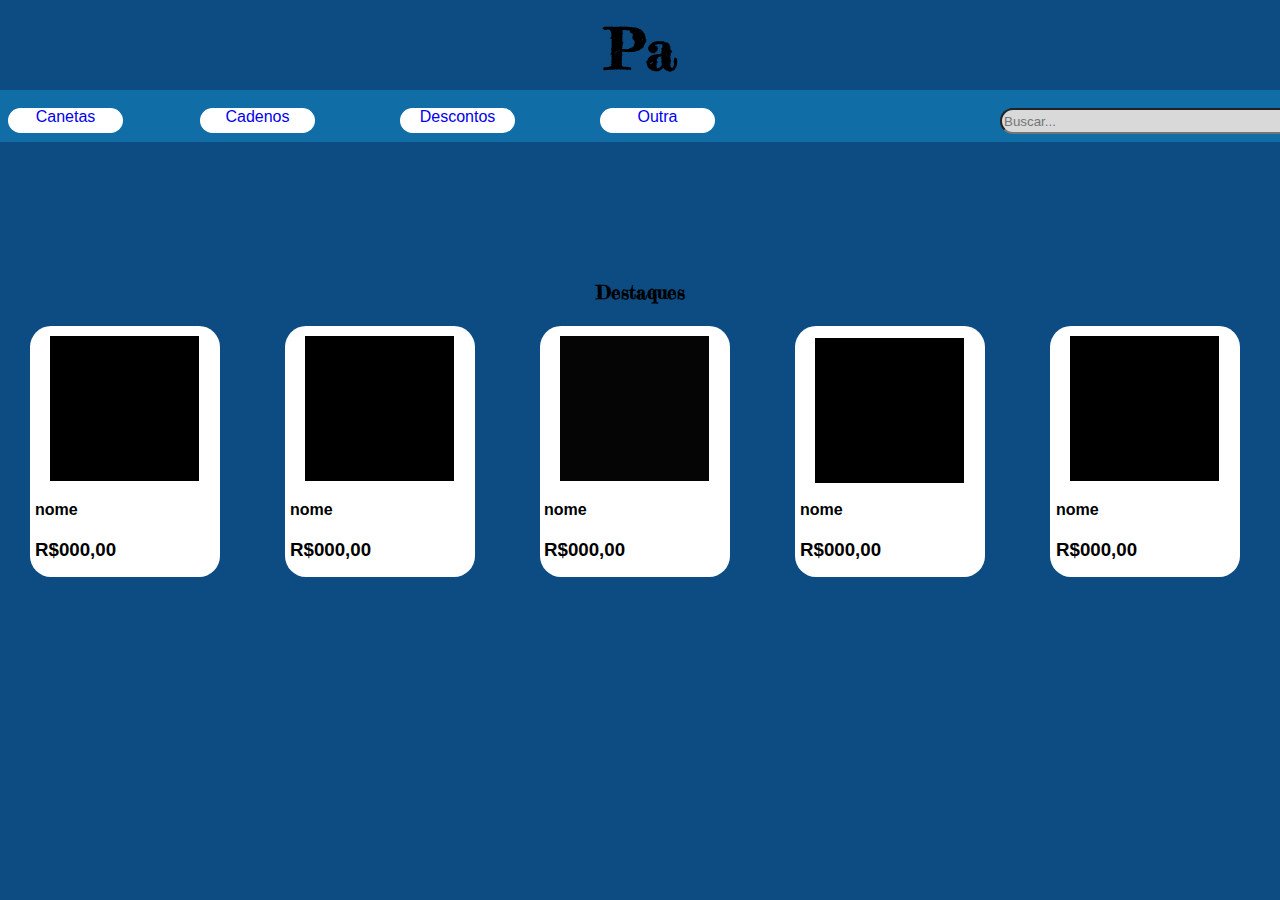
==== inicio/index.html @ cc8a8c22 "alguma-alteraçao" ====
<!DOCTYPE html>
<html lang="pt-br">

<head>
    <meta charset="UTF-8">
    <meta http-equiv="X-UA-Compatible" content="IE=edge">
    <meta name="viewport" content="width=device-width, initial-scale=1.0">
    <title>Document</title>
    <link rel="stylesheet" href="css/estilos.css" type="text/css">
    <link rel="stylesheet" href="https://use.fontawesome.com/releases/v5.8.1/css/all.css"
        integrity="sha384-50oBUHEmvpQ+1lW4y57PTFmhCaXp0ML5d60M1M7uH2+nqUivzIebhndOJK28anvf" crossorigin="anonymous">
</head>

<body>
    <div class="container">

        <h1><span class="txt-type" data-wait="2500" data-words='["Website?", "Designer?", "Photographer?"]'></span><i
                class="fas fa-pencil-alt"></i></h1>


    </div>

    <form action="#" method="post"></form>


    </div>

    <header class="header">
        <nav>
            <ul class="menu">
                <p class="menu1"> <a href="/" style="text-decoration:none">Canetas</a></p>
                <p class="menu2"> <a href="/" style="text-decoration:none">Cadenos</a></p>
                <p class="menu3"> <a href="/" style="text-decoration:none">Descontos</a></p>
                <p class="menu4"> <a href="/" style="text-decoration:none">Outra</a></p>

            </ul>
        </nav>

    </header>
    </div>

    <div>
        <input class="divBusca" type="text" id="txtBusca" placeholder="Buscar..." />
    </div>
    </header>
    <br>
    <br><br>
    <br><br>
    <br>
    <div loja>
        <h3 class="DS">Destaques</h3>


        <p class="icone1"> </p>
        <p class="icone2"></p>
        <p class="icone3"> </p>
        <p class="icone4"> </p>
        <p class="icone5"> </p>
        <p class="icone6"> </p>
    </div>
    <div class="preco">

        <h4 class="texto1">nome</h5>
        <h4 class="texto2">nome</h5>
        <h4 class="texto3">nome </h5>
        <h4 class="texto4">nome </h5>
        <h4 class="texto5">nome</h5>
        <h4 class="texto6">nome </h5>



        <h3 class="p1">R$000,00</h5>
        <h3 class="p2">R$000,00</h5>
        <h3 class="p3">R$000,00</h5>
        <h3 class="p4">R$000,00</h5>
        <h3 class="p5">R$000,00</h5>
        <h3 class="p6">R$000,00</h5>

    </div>


    <p class="iten1"></p>
    <p class="iten2"></p>
    <p class="iten3"></p>
    <p class="iten4"></p>
    <p class="iten5"></p>
    <p class="iten6"></p>

    <!-- <div>

        <div class="bloco1">

            <img src="img/produto.png" alt="" class="produto">

            <img src="img/caderno.png" alt="" class="caderno">

            <img src="img/caneta.png" alt="" class="caneta">

            <center>

                <p class="novidades">Novidades</p>

            </center>

        </div>

    </div>



    <div class="bloco2">

        <div>

            <img src="img/produto.png" alt="" class="um">

            <img src="img/caderno.png" alt="" class="dois">

            <img src="img/caneta.png" alt="" class="tres">

            <center>

                <p class="novidades">Novidades</p>

            </center>

        </div>

    </div> -->


</body>
<script src="app.js"></script>

</html>
---- inicio/css/estilos.css ----
@import url('https://fonts.googleapis.com/css?family=Fredericka+the+Great');

body {
    text-align: center;
    font-family: 'Fredericka the Great', cursive;
    background-color: #0c4c83;
    opacity: 100%;
}

.menu {
    display: flex;
}

.menu li a {
    display: block;
    padding: 8px;
    background-color: rgb(0, 0, 0);
    color: #000000;

}

.menu li {
    margin-left: 10px;
}

.header {
    display: flex;
    background-color: #116DA6;
    padding: 10px;
    align-items: center;
    flex-wrap: wrap;
    justify-content: space-between;
    margin-right: -8px;
    margin-left: -8px;
}



.menu1 {
    font-family: 'Franklin Gothic Medium', 'Arial Narrow', Arial, sans-serif;
    color: #000000;
    position: absolute;
    width: 115px;
    height: 25px;
    left: 8px;
    top: 100px;
    margin-top: 8px;
    background: #ffffff;
    border-radius: 57px;
    text-align: center;


}

.menu2 {
    font-family: 'Franklin Gothic Medium', 'Arial Narrow', Arial, sans-serif;
    color: #000000;
    position: absolute;
    width: 115px;
    height: 25px;
    left: 200px;
    top: 100px;
    margin-top: 8px;
    background: #ffffff;
    border-radius: 57px;
    text-align: center;


}

.menu3 {
    font-family: 'Franklin Gothic Medium', 'Arial Narrow', Arial, sans-serif;
    color: #000000;
    position: absolute;
    width: 115px;
    height: 25px;
    left: 400px;
    top: 100px;
    margin-top: 8px;
    background: #ffffff;
    border-radius: 57px;
    text-align: center;

}

.menu4 {
    font-family: 'Franklin Gothic Medium', 'Arial Narrow', Arial, sans-serif;
    color: #000000;
    position: absolute;
    width: 115px;
    height: 25px;
    left: 600px;
    top: 100px;
    margin-top: 8px;
    background: #ffffff;
    border-radius: 57px;
    text-align: center;
}

.divBusca {
    position: absolute;
    width: 500px;
    height: 20px;
    left: 1000px;
    top: 108px;
    background: #D9D9D9;
    border-radius: 57px;
    text-align: center;
    text-align: left;
}

.DS {

    color: #000000;

}

.loja {
    color: #000000;
}


.icone1 {
   
    position: absolute;
    width: 190px;
    height: 251px;
    left: 30px;
    top: 310px;
    background: #ffffff;
    border-radius: 21px;
}

.icone2 {
    
    position: absolute;
    width: 190px;
    height: 251px;
    left: 285px;
    top: 310px;
    background: #ffffff;
    border-radius: 21px;
}

.icone3 {
    
    position: absolute;
    width: 190px;
    height: 251px;
    left: 540px;
    top: 310px;
    background: #ffffff;
    border-radius: 21px;
}



.icone4 {
    
    position: absolute;
    width: 190px;
    height: 251px;
    left: 795px;
    top: 310px;
    background: #ffffff;
    border-radius: 21px;
}

.icone5 {
    
    position: absolute;
    width: 190px;
    height: 251px;
    left: 1050px;
    top: 310px;
    background: #ffffff;
    border-radius: 21px;
}

.icone6 {

    position: absolute;
    width: 190px;
    height: 251px;
    left: 1300px;
    top: 310px;
    background: #ffffff;
    border-radius: 21px;

}

.iten1 {

    position: absolute;
    width: 149px;
    height: 145px;
    left: 1320px;
    top: 320px;
    background: #ffffff;
}

.iten2 {
    position: absolute;
    width: 149px;
    height: 145px;
    left: 50px;
    top: 320px;
    background: #ffffff;
}

.iten3 {
    position: absolute;
    width: 149px;
    height: 145px;
    left: 305px;
    top: 320px;
    background: #ffffff;
}

.iten4 {
    position: absolute;
    width: 149px;
    height: 145px;
    left: 560px;
    top: 320px;
    background: #ffffff;
}

.iten5 {
    position: absolute;
    width: 149px;
    height: 145px;
    left: 815px;
    background: #ffffff;
}

.iten6 {
    position: absolute;
    width: 149px;
   
    height: 145px;
    
    left: 1070px;
    top: 320px;
    background: #ffffff;
}



.texto1 {
    text-align: left;
    position: absolute;
    width: 190px;
    height: 251px;
    left: 35px;
    top: 480px;
    font-family: 'Franklin Gothic Medium', 'Arial Narrow', Arial, sans-serif;
}

.texto2 {
    text-align: left;
    position: absolute;
    width: 190px;
    height: 251px;
    left: 290px;
    top: 480px;
    font-family: 'Franklin Gothic Medium', 'Arial Narrow', Arial, sans-serif;
}

.texto3 {

    text-align: left;
    position: absolute;
    width: 190px;
    height: 251px;
    left: 544px;
    top: 480px;
    font-family: 'Franklin Gothic Medium', 'Arial Narrow', Arial, sans-serif;

}

.texto4 {

    text-align: left;
    position: absolute;
    width: 190px;
    height: 251px;
    left: 800px;
    top: 480px;
    font-family: 'Franklin Gothic Medium', 'Arial Narrow', Arial, sans-serif;
}

.texto5 {
    text-align: left;
    position: absolute;
    width: 190px;
    height: 251px;
    left: 1056px;
    top: 480px;
    font-family: 'Franklin Gothic Medium', 'Arial Narrow', Arial, sans-serif;
}

.texto6 {

    text-align: left;
    position: absolute;
    width: 190px;
    height: 251px;
    left: 1305px;
    top: 480px;
    font-family: 'Franklin Gothic Medium', 'Arial Narrow', Arial, sans-serif;
}



.iten1 {
    position: absolute;
    width: 149px;
    height: 145px;
    left: 1320px;
    top: 320px;
    background: #000000;
}

.iten2 {
    position: absolute;
    width: 149px;
    height: 145px;
    left: 50px;
    top: 320px;
    background: #000000;
}

.iten3 {
    position: absolute;
    width: 149px;
    height: 145px;
    left: 305px;
    top: 320px;
    background: #000000;
}

.iten4 {
    position: absolute;
    width: 149px;
    height: 145px;
    left: 560px;
    top: 320px;
    background: #050505;
}

.iten5 {
    position: absolute;
    width: 149px;
    height: 145px;
    left: 815px;
    background: #000000;
}

.iten6 {
    position: absolute;
    width: 149px;
    height: 145px;
    left: 1070px;
    top: 320px;
    background: #000000;
}


.p1 {
    text-align: left;
    position: absolute;
    width: 190px;
    height: 251px;
    left: 35px;
    top: 520px;
    font-family: 'Gill Sans', 'Gill Sans MT', Calibri, 'Trebuchet MS', sans-serif;
}

.p2 {
    text-align: left;
    position: absolute;
    width: 190px;
    height: 251px;
    left: 290px;
    top: 520px;
    font-family: 'Gill Sans', 'Gill Sans MT', Calibri, 'Trebuchet MS', sans-serif;
}

.p3 {

    text-align: left;
    position: absolute;
    width: 190px;
    height: 251px;
    left: 544px;
    top: 520px;
    font-family: 'Gill Sans', 'Gill Sans MT', Calibri, 'Trebuchet MS', sans-serif;

}

.p4 {

    text-align: left;
    position: absolute;
    width: 190px;
    height: 251px;
    left: 800px;
    top: 520px;
    font-family: 'Gill Sans', 'Gill Sans MT', Calibri, 'Trebuchet MS', sans-serif;
}

.p5 {
    text-align: left;
    position: absolute;
    width: 190px;
    height: 251px;
    left: 1056px;
    top: 520px;
    font-family: 'Gill Sans', 'Gill Sans MT', Calibri, 'Trebuchet MS', sans-serif;
}

.p6 {
    font-family: 'Gill Sans', 'Gill Sans MT', Calibri, 'Trebuchet MS', sans-serif;
    text-align: left;
    position: absolute;
    width: 190px;
    height: 251px;
    left: 1307px;
    top: 520px;

}



.bloco1 {

    background-color: rgb(255, 255, 255);
    border: 0.1px solid;
    border-color: black;
    height: 200px;
    width: 300px;
    box-shadow: 19px -15px 0px rgb(172, 243, 255);
    margin-left: 230px;
    margin-top: 500px;
    border-radius: 50%
}

.bloco2 {

    background-color: rgb(255, 255, 255);
    border: 0.1px solid;
    border-color: black;
    height: 200px;
    width: 300px;
    box-shadow:19px -15px 0px rgb(172, 243, 255);
    border-radius: 50%;
    margin-left: 1000px;
    margin-top: -200px;

}

.produto{
    width: 30px;
    height: 30px;
}
.caderno{
    width: 30px;
    height: 30px;
}
.produto{
    width: 30px;
    height: 30px;
}



















































































































.container {
    display: flex;
    flex-direction: column;
    justify-content: center;
    height: 50%;
    padding: 0 3rem;
}

h1 {
    border: #ffffff;
    margin: 0.4rem;
}

h1 {
    font-size: 3.5rem;
}



.author {
    color: rgb(255, 0, 0);
    text-decoration: none;

}



a:hover {
    color: rgb(255, 255, 255);
}



.fas {
    color: rgb(0, 0, 0);
    font-size: 3rem;
    margin: 0px;
    padding: 0px;



}



.erasing-animation {
    animation-name: erasing;
    animation-duration: 1.5s;

}



@keyframes erasing {

    0% {
        transform: rotate(0deg);
    }

    10% {
        transform: rotate(180deg);
    }

    60% {
        transform: rotate(180deg);
    }

    70% {
        transform: rotate(0deg);
    }

    100% {
        transform: rotate(0deg);
    }

}

.writing-animation {
    animation-name: writting;
    animation-duration: 3s;

}

@keyframes writting {
    0% {
        transform: translate(0px, 0px);
    }

    2% {
        transform: translate(30px, -40px);
    }

    4% {
        transform: translate(0px, 0px);
    }

    6% {
        transform: translate(30px, -40px);
    }

    8% {
        transform: translate(0px, 0px);
    }

    10% {
        transform: translate(30px, -40px);
    }

    12% {
        transform: translate(0px, 0px);
    }

    14% {
        transform: translate(30px, -40px);
    }

    16% {
        transform: translate(0px, 0px);
    }

    18% {
        transform: translate(30px, -40px);
    }

    20% {
        transform: translate(0px, 0px);
    }

    22% {
        transform: translate(30px, -40px);
    }

    24% {
        transform: translate(0px, 0px);
    }

    26% {
        transform: translate(30px, -40px);
    }

    28% {
        transform: translate(0px, 0px);
    }

    30% {
        transform: translate(30px, -40px);
    }

    32% {
        transform: translate(0px, 0px);
    }

    34% {
        transform: translate(30px, -40px);
    }

    36% {
        transform: translate(0px, 0px);
    }

    38% {
        transform: translate(30px, -40px);
    }

    40% {
        transform: translate(0px, 0px);
    }

    42% {
        transform: translate(30px, -40px);
    }

    44% {
        transform: translate(0px, 0px);
    }

    46% {
        transform: translate(30px, -40px);
    }

    48% {
        transform: translate(0px, 0px);
    }

    50% {
        transform: translate(30px, -40px);
    }

    52% {
        transform: translate(0px, 0px);
    }

    54% {
        transform: translate(30px, -40px);
    }

    56% {
        transform: translate(0px, 0px);
    }

    58% {
        transform: translate(30px, -40px);
    }

    60% {
        transform: translate(0px, 0px);
    }

    62% {
        transform: translate(30px, -40px);
    }

    64% {
        transform: translate(0px, 0px);
    }

    66% {
        transform: translate(30px, -40px);
    }

    68% {
        transform: translate(0px, 0px);
    }



    70% {
        transform: translate(30px, -40px);
    }

    72% {
        transform: translate(0px, 0px);
    }

    74% {
        transform: translate(30px, -40px);
    }

    76% {
        transform: translate(0px, 0px);
    }

    78% {
        transform: translate(30px, -40px);
    }

    80% {
        transform: translate(0px, 0px);
    }

    82% {
        transform: translate(30px, -40px);
    }

    84% {
        transform: translate(0px, 0px);
    }

    86% {
        transform: translate(30px, -40px);
    }

    88% {
        transform: translate(0px, 0px);
    }

    90% {
        transform: translate(30px, -40px);
    }

    92% {
        transform: translate(0px, 0px);
    }

    94% {
        transform: translate(30px, -40px);
    }

    96% {
        transform: translate(0px, 0px);
    }

    98% {
        transform: translate(30px, -40px);
    }

    100% {
        transform: translate(0px, 0px);
    }





}
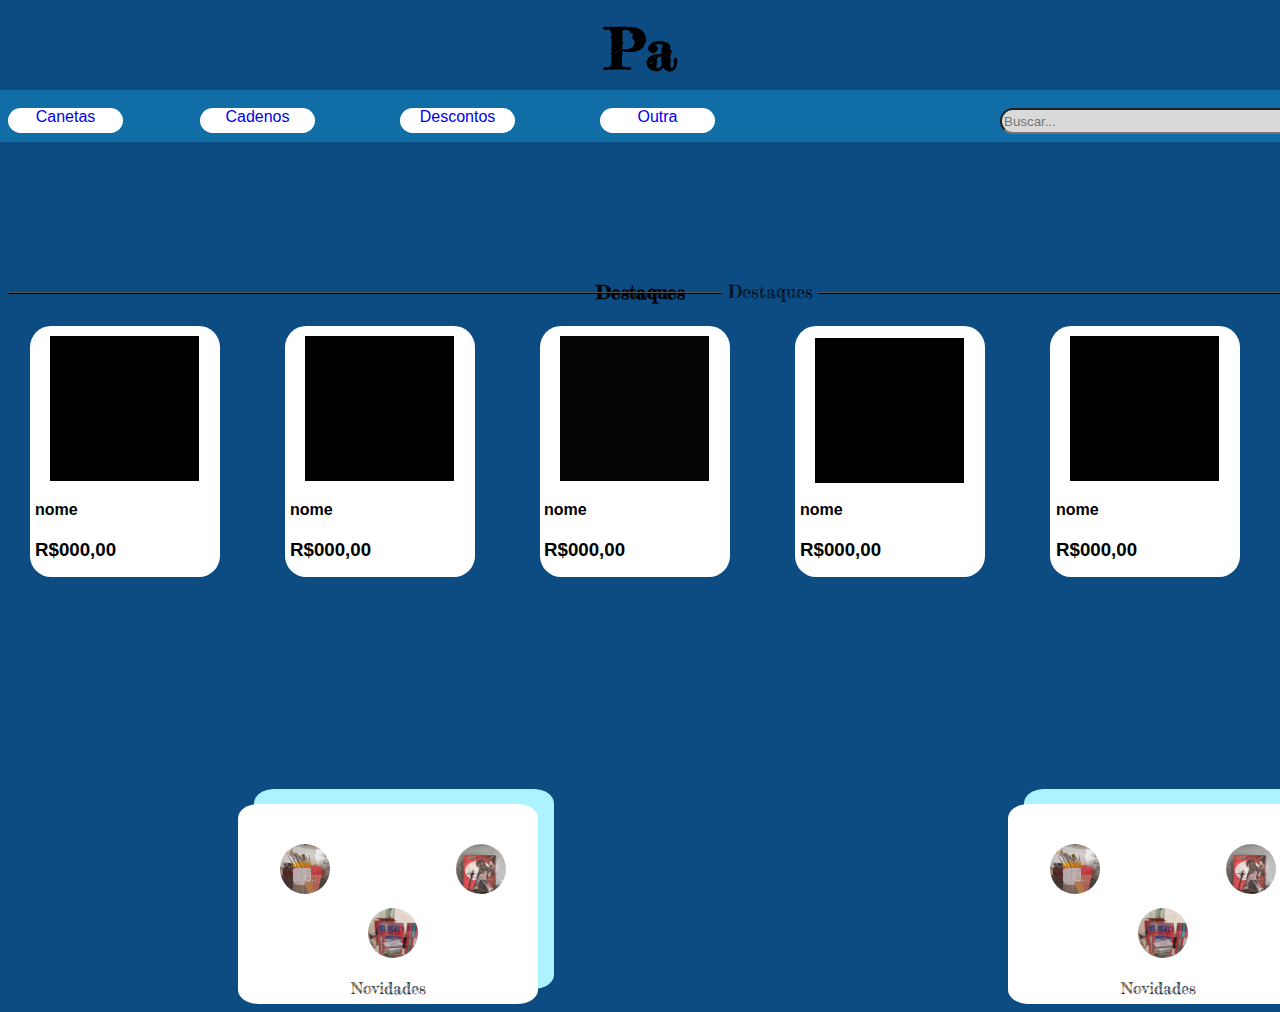
==== commit 49d35a28: "linha e destaques" ====
--- a/inicio/index.html
+++ b/inicio/index.html
@@ -45,12 +45,25 @@
     </header>
     <br>
     <br><br>
-    <br><br>
+    
+<br><br>
+    
     <br>
+    
     <div loja>
+        
         <h3 class="DS">Destaques</h3>
+        
+        
 
+        
+</div>
+<table border="1" class="linhap">
+    <tr></tr>
+</table>
+<p style="color:black;" class="blocoDS">Destaques</p>
 
+<div>
         <p class="icone1"> </p>
         <p class="icone2"></p>
         <p class="icone3"> </p>
@@ -86,7 +99,7 @@
     <p class="iten5"></p>
     <p class="iten6"></p>
 
-    <!-- <div>
+     <div>
 
         <div class="bloco1">
 
@@ -126,7 +139,7 @@
 
         </div>
 
-    </div> -->
+    </div> 
 
 
 </body>
--- a/inicio/css/estilos.css
+++ b/inicio/css/estilos.css
@@ -109,19 +109,43 @@
     text-align: left;
 }
 
+
+.linhap {
+    width: 100%;
+    margin-top: -30px;
+    border-color: #000000;
+    position: absolute;
+}
+
+
+
 .DS {
 
     color: #000000;
 
-}
-
+
+
+}
+.blocoDS {
+
+    position: absolute;
+    width: 100px;
+    height: 50px;
+    left: 720px;
+    top: 262px;
+    background: #0c4c83;
+    border-radius: 21px;
+    font-size: 18px;
+    
+
+}
 .loja {
     color: #000000;
 }
 
 
 .icone1 {
-   
+
     position: absolute;
     width: 190px;
     height: 251px;
@@ -132,7 +156,7 @@
 }
 
 .icone2 {
-    
+
     position: absolute;
     width: 190px;
     height: 251px;
@@ -143,7 +167,7 @@
 }
 
 .icone3 {
-    
+
     position: absolute;
     width: 190px;
     height: 251px;
@@ -156,7 +180,7 @@
 
 
 .icone4 {
-    
+
     position: absolute;
     width: 190px;
     height: 251px;
@@ -167,7 +191,7 @@
 }
 
 .icone5 {
-    
+
     position: absolute;
     width: 190px;
     height: 251px;
@@ -237,9 +261,9 @@
 .iten6 {
     position: absolute;
     width: 149px;
-   
-    height: 145px;
-    
+
+    height: 145px;
+
     left: 1070px;
     top: 320px;
     background: #ffffff;
@@ -436,43 +460,79 @@
 .bloco1 {
 
     background-color: rgb(255, 255, 255);
-    border: 0.1px solid;
+    position: flex;
     border-color: black;
     height: 200px;
     width: 300px;
-    box-shadow: 19px -15px 0px rgb(172, 243, 255);
+    box-shadow: 16px -15px 0px rgb(172, 243, 255);
     margin-left: 230px;
     margin-top: 500px;
-    border-radius: 50%
+    border-radius: 7%;
+
 }
 
 .bloco2 {
 
     background-color: rgb(255, 255, 255);
-    border: 0.1px solid;
+
     border-color: black;
     height: 200px;
     width: 300px;
-    box-shadow:19px -15px 0px rgb(172, 243, 255);
-    border-radius: 50%;
+    box-shadow: 16px -15px 0px rgb(172, 243, 255);
+
     margin-left: 1000px;
     margin-top: -200px;
-
-}
-
-.produto{
-    width: 30px;
-    height: 30px;
-}
-.caderno{
-    width: 30px;
-    height: 30px;
-}
-.produto{
-    width: 30px;
-    height: 30px;
-}
-
+    border-radius: 7%;
+
+}
+
+.produto {
+    width: 50px;
+    height: 50px;
+    margin-left: 10px;
+    margin-top: 40px;
+    border-radius: 57px;
+}
+
+.caderno {
+    width: 50px;
+    height: 50px;
+    margin-left: 120px;
+    margin-top: -10px;
+    border-radius: 57px;
+}
+
+.caneta {
+    width: 50px;
+    height: 50px;
+    margin-left: 10px;
+    margin-top: 10px;
+    border-radius: 57px;
+}
+
+.um {
+    width: 50px;
+    height: 50px;
+    margin-left: 10px;
+    margin-top: 40px;
+    border-radius: 57px;
+}
+
+.dois {
+    width: 50px;
+    height: 50px;
+    margin-left: 120px;
+    margin-top: -10px;
+    border-radius: 57px;
+}
+
+.tres {
+    width: 50px;
+    height: 50px;
+    margin-left: 10px;
+    margin-top: 10px;
+    border-radius: 57px;
+}
 
 
 
